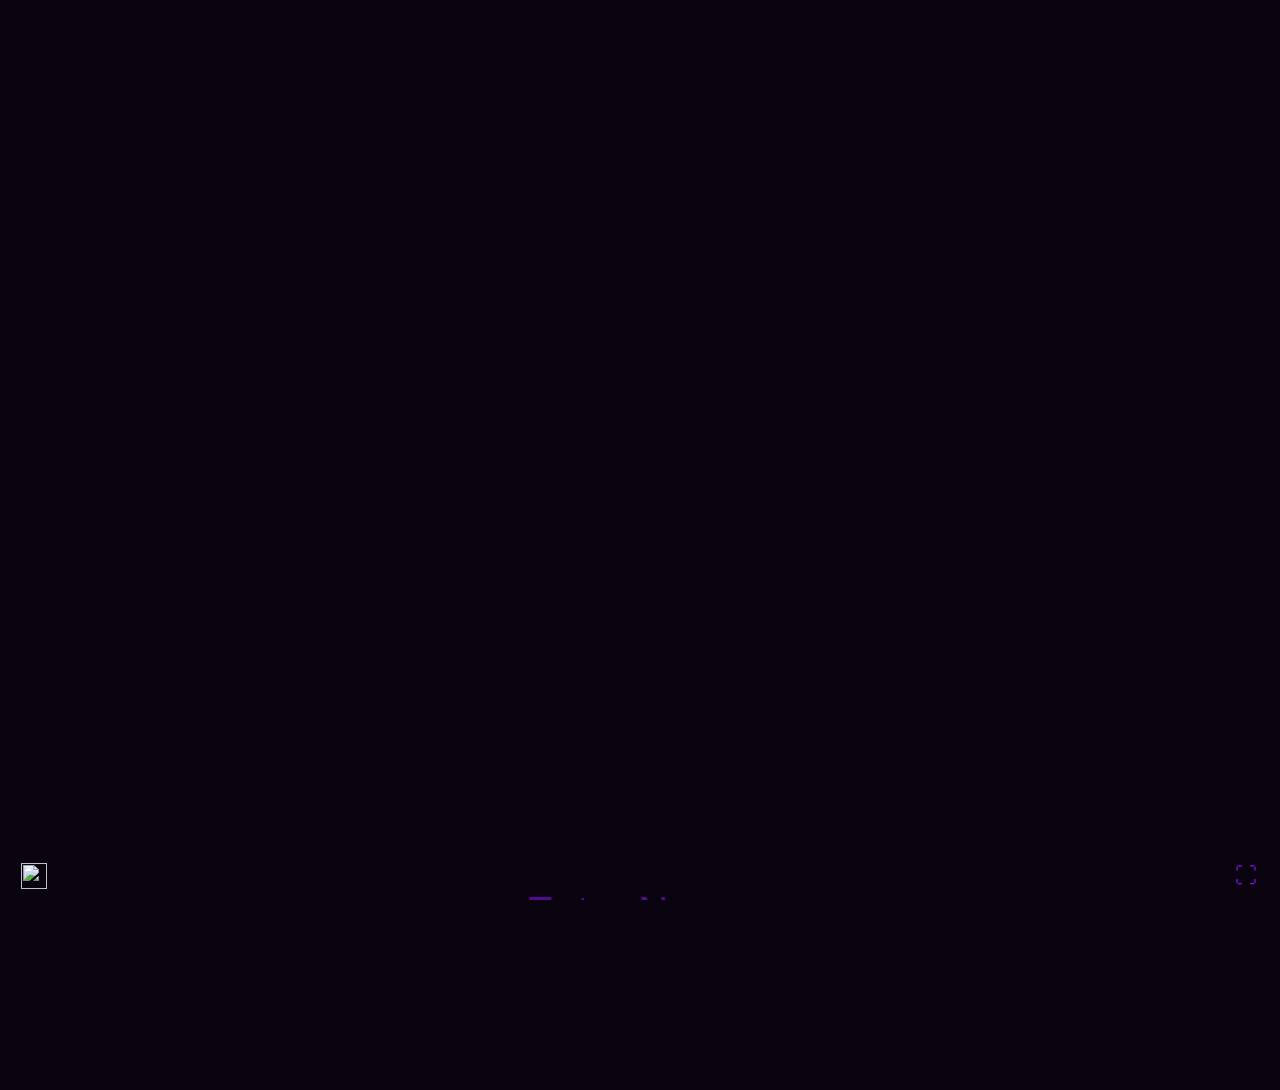
==== index.html @ 0f4393b4 "Add dark matter cloud hazard (not enabled on any level yet) Rob's spec for the handed-off NebulaClou" ====
<!DOCTYPE html>
<html lang="en">
<head>
<meta charset="UTF-8">
<meta name="viewport" content="width=device-width, initial-scale=1, maximum-scale=1, user-scalable=no, viewport-fit=cover">
<title>Potion Machine</title>
<script>document.write('<link rel="stylesheet" href="css/style.css?v=' + Date.now() + '">');</script>
</head>
<body>

<div id="viewport">
  <div id="gameWrap">
    <canvas id="gameCanvas" width="720" height="1280"></canvas>
    <input id="nameInput" type="text" placeholder="Enter Name" maxlength="16" autocomplete="off" autocapitalize="words" spellcheck="false">
  </div>
</div>

<!-- Fullscreen (right) and mute (left) toggles — fixed to the real browser
     viewport, not gameWrap, so they stay a consistent size/position on every
     screen (Home, gameplay, Game Over) regardless of the game's own
     portrait/landscape scaling underneath, instead of each screen having its
     own separately-positioned Pixi mute button (Rob: those had drifted
     inconsistent — left on Home, right during gameplay, and invisible under
     Game Over's dark overlay, since it was really just gameplay's copy
     showing through, dimmed along with everything else). fullscreenBtn is
     still a placeholder glyph (Rob's making a real icon to swap in later);
     muteBtn already uses the game's own original unmuted/muted art
     (assets/Mute P.png / Mute P1.png — same two images every other mute
     button in the project always used), swapped by game.js's updateMuteBtn(). -->
<button id="fullscreenBtn" aria-label="Toggle fullscreen" type="button">⛶</button>
<button id="muteBtn" aria-label="Toggle mute" type="button"><img id="muteBtnImg" src="assets/Mute P.png" alt=""></button>

<!-- PixiJS — the GPU/WebGL rendering foundation for the "pinball expansion" rebuild
     (see PINBALL_EXPANSION_PLAN.md). Loaded as a plain local file (downloaded from
     jsdelivr's pixi.js@8 build), same "no build step, just script tags" approach as
     the rest of this project — exposes a global `PIXI` object. Must load before
     every other script below, since they all use it. -->
<script src="js/vendor/pixi.min.js"></script>

<!-- Load order matters: each later file uses globals defined by the ones before it.
     Cache-busted with a timestamp query during dev (see below) so editor/browser
     caching never serves a stale file while this is actively being worked on —
     drop that before real deployment, where normal caching is a feature. -->
<script>
  const DEV_SCRIPTS = ['js/storage.js', 'js/input.js', 'js/leaderboard.js', 'js/fog.js', 'js/ui.js', 'js/platform.js', 'js/difficulty.js', 'js/physics.js', 'js/plasma_orb.js', 'js/nebula_cloud.js', 'js/pixi_home.js', 'js/pixi_levels.js', 'js/pixi_playscreen.js', 'js/pixi_hud.js', 'js/pixi_gameover.js', 'js/game.js'];
  const v = Date.now();
  document.write(DEV_SCRIPTS.map(s => `<script src="${s}?v=${v}"><\/script>`).join(''));
</script>
</body>
</html>
---- css/style.css ----
@font-face {
  font-family: 'PotionTitle';
  src: url('../assets/BRLNSDB.TTF');
}
@font-face {
  font-family: 'PotionBody';
  src: url('../assets/mvboli.ttf');
}

* { box-sizing: border-box; }

html, body {
  margin: 0;
  padding: 0;
  width: 100%;
  height: 100%;
  background: #0a0410;
  overflow: hidden;
  overscroll-behavior: none;
  touch-action: none;
  -webkit-user-select: none;
  user-select: none;
}

/* Fills whatever the canvas itself doesn't cover — landscape's side margins
   and (Rob caught this one too) portrait's top/bottom margins, which show
   up whenever the real screen is taller than the 720x1280 design ratio,
   most noticeably in fullscreen. Portrait's default below is a plain dark
   gradient rather than an aligned image — an earlier attempt aligned
   Background 1.png (what Home/Game Over actually draw) pixel-for-pixel,
   which looked right there but broke on two counts: that image only
   overscans ~17px past the canvas's own edges (past that, a flat fallback
   color — a visible seam of its own), and the actual gameplay screen
   doesn't draw that image at all (flat fill + Fog layers instead), so
   aligning it there was wrong regardless of margin size. A gradient has
   no fixed size to run out of and nothing screen-specific to be wrong
   about.
   This used to be toggled in JS (updateBodyBackground(), off
   fitGameWrap()'s own isLandscape check) but Rob caught it reverting to
   this landscape fill specifically once actual gameplay started, even
   though every other screen kept the right one — likeliest cause,
   something (the on-screen keyboard closing after the name field loses
   focus is the prime suspect) briefly resized the visual viewport during
   that transition, made the JS check misfire once, and nothing forced a
   correct re-run after: a JS value, once wrong, just stays wrong until the
   next resize event. A CSS media query can't get stuck like that — the
   browser re-evaluates it fresh on every repaint against its own live
   viewport, not a value some past JS call happened to compute. */
body {
  background-image: linear-gradient(to bottom, #171731, #0a0410);
  background-repeat: no-repeat;
  background-size: 100% 100%;
  background-position: 0 0;
}
@media (orientation: landscape) {
  body {
    background-image: url('../assets/FogBack3.png');
    background-repeat: repeat;
    background-size: auto;
    background-position: 0 0;
  }
}

#viewport {
  width: 100%;
  height: 100%;
  display: flex;
  align-items: center;
  justify-content: center;
}

#gameWrap {
  position: relative;
  width: 720px;
  height: 1280px;
  transform-origin: top left;
  flex-shrink: 0;
}

#gameCanvas {
  position: absolute;
  left: 0;
  top: 0;
  width: 720px;
  height: 1280px;
  display: block;
}

/* DOM overlay controls sit in the same 720x1280 coordinate space as the canvas
   and scale together with it via #gameWrap's transform. */
#nameInput {
  position: absolute;
  left: 88px;
  top: 1066px;
  width: 540px;
  height: 72px;
  font-family: 'PotionTitle', sans-serif;
  font-size: 42px;
  text-align: center;
  color: rgb(144, 19, 254);
  background: transparent;
  border: none;
  outline: none;
  caret-color: rgb(144, 19, 254);
  /* html/body sets touch-action:none and user-select:none game-wide so the canvas
     doesn't scroll/zoom under touch — but that inherits down onto this input too,
     and on real touchscreens touch-action:none can suppress the tap-to-focus
     gesture entirely, silently preventing the on-screen keyboard from ever
     appearing. Explicitly restore normal behavior for just this field. */
  touch-action: manipulation;
  -webkit-user-select: text;
  user-select: text;
}
#nameInput::placeholder {
  color: rgba(144, 19, 254, 0.55);
}

/* Fixed to the real browser viewport (not #gameWrap) so both are always a
   consistent size/position on every screen (Home, gameplay, Game Over),
   independent of the game's own portrait/landscape scaling and never hidden
   behind any screen's own overlays — mute bottom-left, fullscreen
   bottom-right (Rob). No circle/border chrome (Rob) — just the bare icon. */
#fullscreenBtn, #muteBtn {
  position: fixed;
  bottom: 86px; /* portrait value; landscape override below */
  width: 44px;
  height: 44px;
  border: none;
  background: transparent;
  color: rgba(144, 19, 254, 0.85);
  font-size: 22px;
  line-height: 1;
  display: flex;
  align-items: center;
  justify-content: center;
  cursor: pointer;
  z-index: 10;
  padding: 0;
}
#fullscreenBtn { right: 12px; }
#muteBtn { left: 12px; }
#fullscreenBtn:active, #muteBtn:active {
  opacity: 0.6;
}
/* muteBtn's own art (Mute P.png/Mute P1.png) already has its speaker icon
   drawn with real padding baked in, so it can fill the circle rather than
   needing extra shrinking like a bare glyph would. */
#muteBtn img {
  width: 26px;
  height: 26px;
  object-fit: contain;
  pointer-events: none;
}
/* Landscape's own letterboxing puts content much closer to the real bottom
   edge than portrait's does — 86px (tuned for portrait) would leave both
   buttons stranded mid-screen there instead of down at the corners. */
@media (orientation: landscape) {
  #fullscreenBtn, #muteBtn {
    bottom: 2px;
  }
}
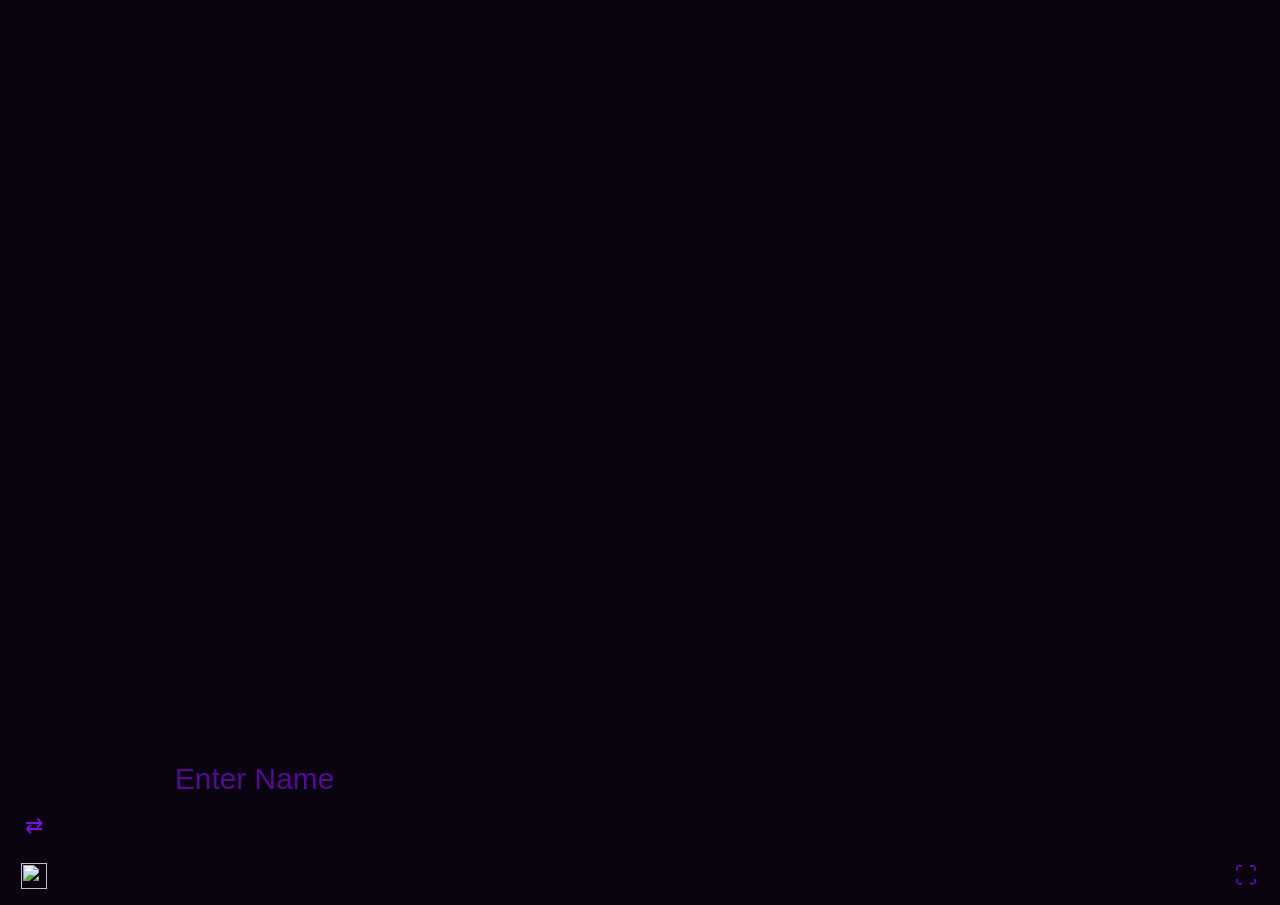
==== commit 909e50b3: "Add manual tilt-invert toggle for devices with backwards sensor sign Rob: "all of a sudden the ball " ====
--- a/index.html
+++ b/index.html
@@ -29,6 +29,14 @@
      button in the project always used), swapped by game.js's updateMuteBtn(). -->
 <button id="fullscreenBtn" aria-label="Toggle fullscreen" type="button">⛶</button>
 <button id="muteBtn" aria-label="Toggle mute" type="button"><img id="muteBtnImg" src="assets/Mute P.png" alt=""></button>
+<!-- Manual tilt-direction flip (Rob: "all of a sudden the ball is moving
+     in reverse left when it should go right and vice versa") — some
+     phones/OS versions genuinely report the tilt sensor's sign backwards,
+     with no reliable way to auto-detect that from here, so this lets the
+     player fix it themselves and it's remembered per-device (see
+     input.js's toggleInverted/Storage.getTiltInverted). Stacked above the
+     mute button so it doesn't collide with it. -->
+<button id="tiltInvertBtn" aria-label="Invert tilt direction" type="button">⇄</button>
 
 <!-- PixiJS — the GPU/WebGL rendering foundation for the "pinball expansion" rebuild
      (see PINBALL_EXPANSION_PLAN.md). Loaded as a plain local file (downloaded from
--- a/css/style.css
+++ b/css/style.css
@@ -120,7 +120,7 @@
    independent of the game's own portrait/landscape scaling and never hidden
    behind any screen's own overlays — mute bottom-left, fullscreen
    bottom-right (Rob). No circle/border chrome (Rob) — just the bare icon. */
-#fullscreenBtn, #muteBtn {
+#fullscreenBtn, #muteBtn, #tiltInvertBtn {
   position: fixed;
   bottom: 86px; /* portrait value; landscape override below */
   width: 44px;
@@ -139,8 +139,18 @@
 }
 #fullscreenBtn { right: 12px; }
 #muteBtn { left: 12px; }
-#fullscreenBtn:active, #muteBtn:active {
+/* Stacked directly above muteBtn (same left edge, 44px taller) rather than
+   competing for its own corner — this is a rarely-needed fix toggle, not
+   an every-screen control like mute/fullscreen. */
+#tiltInvertBtn { left: 12px; bottom: 136px; }
+#fullscreenBtn:active, #muteBtn:active, #tiltInvertBtn:active {
   opacity: 0.6;
+}
+/* On (inverted) state reads clearly different from the resting purple —
+   same bright pink the rest of the game's own active/highlighted UI
+   already uses, not a new color introduced just for this. */
+#tiltInvertBtn.active {
+  color: rgba(255, 0, 195, 0.95);
 }
 /* muteBtn's own art (Mute P.png/Mute P1.png) already has its speaker icon
    drawn with real padding baked in, so it can fill the circle rather than
@@ -158,4 +168,7 @@
   #fullscreenBtn, #muteBtn {
     bottom: 2px;
   }
+  #tiltInvertBtn {
+    bottom: 52px;
+  }
 }
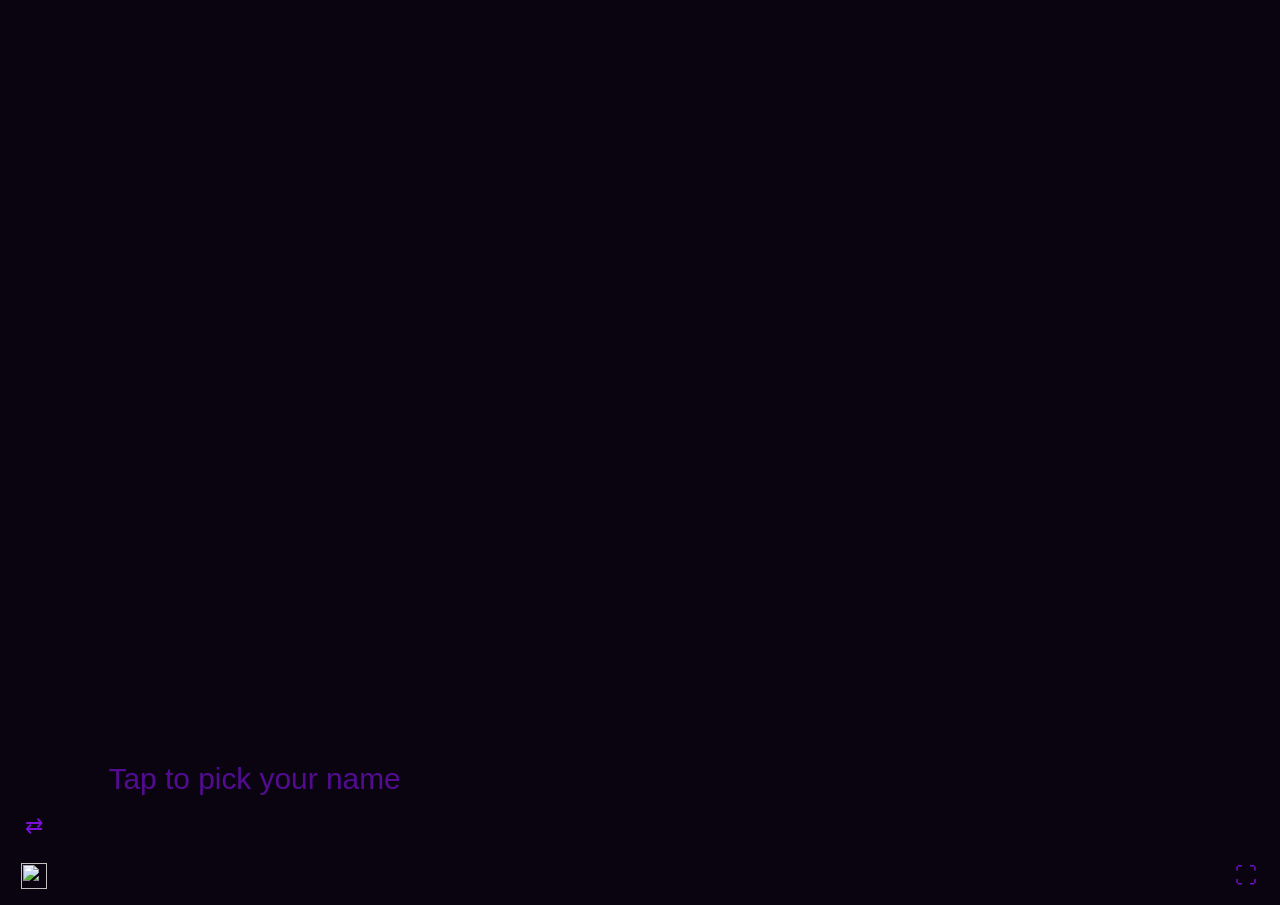
==== commit 42a0f5eb: "Add online leaderboard (Free Play) with slot-machine name picker - leaderboard/: shared Firebase lea" ====
--- a/index.html
+++ b/index.html
@@ -11,7 +11,9 @@
 <div id="viewport">
   <div id="gameWrap">
     <canvas id="gameCanvas" width="720" height="1280"></canvas>
-    <input id="nameInput" type="text" placeholder="Enter Name" maxlength="16" autocomplete="off" autocapitalize="words" spellcheck="false">
+    <!-- Shows the player's spooky leaderboard name (read-only — tapping it opens
+         the name picker; see leaderboard.js). Not required to play. -->
+    <input id="nameInput" type="text" placeholder="Tap to pick your name" readonly tabindex="-1" autocomplete="off" spellcheck="false">
   </div>
 </div>
 
@@ -45,12 +47,23 @@
      every other script below, since they all use it. -->
 <script src="js/vendor/pixi.min.js"></script>
 
+<!-- Online leaderboard: Firebase (loaded from Google's CDN) + the shared
+     leaderboard kit (leaderboard/ — also serves leaderboard.html, the page the
+     Wix pop-ups embed). If these fail to load, js/leaderboard.js just switches
+     the leaderboard off and the game plays normally. -->
+<link href="https://fonts.googleapis.com/css2?family=Luckiest+Guy&family=Nunito:wght@600;800;900&display=swap" rel="stylesheet">
+<link rel="stylesheet" href="leaderboard/lb-kit.css">
+<script src="https://www.gstatic.com/firebasejs/10.12.2/firebase-app-compat.js"></script>
+<script src="https://www.gstatic.com/firebasejs/10.12.2/firebase-auth-compat.js"></script>
+<script src="https://www.gstatic.com/firebasejs/10.12.2/firebase-firestore-compat.js"></script>
+<script src="leaderboard/lb-kit.js"></script>
+
 <!-- Load order matters: each later file uses globals defined by the ones before it.
      Cache-busted with a timestamp query during dev (see below) so editor/browser
      caching never serves a stale file while this is actively being worked on —
      drop that before real deployment, where normal caching is a feature. -->
 <script>
-  const DEV_SCRIPTS = ['js/storage.js', 'js/input.js', 'js/leaderboard.js', 'js/fog.js', 'js/ui.js', 'js/platform.js', 'js/difficulty.js', 'js/physics.js', 'js/plasma_orb.js', 'js/nebula_cloud.js', 'js/pixi_home.js', 'js/pixi_levels.js', 'js/pixi_playscreen.js', 'js/pixi_hud.js', 'js/pixi_gameover.js', 'js/game.js'];
+  const DEV_SCRIPTS = ['js/storage.js', 'js/input.js', 'js/leaderboard.js', 'js/fog.js', 'js/ui.js', 'js/platform.js', 'js/difficulty.js', 'js/physics.js', 'js/plasma_orb.js', 'js/nebula_cloud.js', 'js/plasma_storm.js', 'js/plasma_jet.js', 'js/pixi_home.js', 'js/pixi_levels.js', 'js/pixi_playscreen.js', 'js/pixi_hud.js', 'js/pixi_gameover.js', 'js/game.js'];
   const v = Date.now();
   document.write(DEV_SCRIPTS.map(s => `<script src="${s}?v=${v}"><\/script>`).join(''));
 </script>
--- a/css/style.css
+++ b/css/style.css
@@ -101,15 +101,16 @@
   background: transparent;
   border: none;
   outline: none;
-  caret-color: rgb(144, 19, 254);
+  caret-color: transparent;
+  cursor: pointer;
   /* html/body sets touch-action:none and user-select:none game-wide so the canvas
      doesn't scroll/zoom under touch — but that inherits down onto this input too,
      and on real touchscreens touch-action:none can suppress the tap-to-focus
      gesture entirely, silently preventing the on-screen keyboard from ever
      appearing. Explicitly restore normal behavior for just this field. */
   touch-action: manipulation;
-  -webkit-user-select: text;
-  user-select: text;
+  -webkit-user-select: none;
+  user-select: none;
 }
 #nameInput::placeholder {
   color: rgba(144, 19, 254, 0.55);
--- a/leaderboard/lb-kit.css
+++ b/leaderboard/lb-kit.css
@@ -0,0 +1,140 @@
+/* Name-picker overlay for lb-kit.js. Scoped under .lb-picker so it can't
+   clash with a game's own styles. Matches mytrickortreat.com's glowing neon
+   cards (cyan / violet / pink on deep indigo). Needs the Google Fonts
+   "Luckiest Guy" + "Nunito" link on the page (falls back gracefully without). */
+.lb-picker {
+  --cyan: #6ee7f9;  --cyan-glow: rgba(110, 231, 249, .55);
+  --violet: #c77dff; --violet-glow: rgba(199, 125, 255, .55);
+  --pink: #ff7ad9;  --pink-glow: rgba(255, 122, 217, .5);
+  position: fixed; inset: 0; z-index: 10000;
+  display: flex; align-items: center; justify-content: center;
+  padding: 16px; box-sizing: border-box;
+  background: rgba(8, 5, 30, .78);
+  font-family: 'Nunito', system-ui, sans-serif;
+  -webkit-tap-highlight-color: transparent;
+}
+.lb-picker * { box-sizing: border-box; }
+.lb-picker .lb-card {
+  width: 100%; max-width: 380px; padding: 24px 20px 14px; text-align: center; color: #f4efff;
+  border-radius: 26px; border: 3px solid var(--violet);
+  background:
+    radial-gradient(120% 60% at 50% 0%, rgba(120, 90, 255, .35), transparent 70%),
+    linear-gradient(to bottom, #2a2166, #16103d);
+  box-shadow: 0 0 14px var(--violet-glow), 0 0 40px rgba(140, 90, 255, .35),
+              inset 0 0 22px rgba(199, 125, 255, .25);
+}
+.lb-picker h2 {
+  margin: 0 0 6px; font-family: 'Luckiest Guy', cursive; font-weight: 400;
+  font-size: 26px; letter-spacing: 1px; line-height: 1.1;
+  background: linear-gradient(to bottom, #fff 10%, var(--cyan) 90%);
+  -webkit-background-clip: text; background-clip: text; color: transparent;
+  filter: drop-shadow(0 0 8px var(--cyan-glow));
+}
+.lb-picker .lb-sub { margin: 0 0 16px; font-size: 14px; font-weight: 700; color: #a99fd6; }
+.lb-picker .lb-name {
+  min-height: 56px; display: flex; align-items: center; justify-content: center;
+  padding: 10px; margin-bottom: 6px; border-radius: 16px;
+  background: rgba(10, 6, 40, .5); border: 2px solid var(--pink);
+  box-shadow: 0 0 12px var(--pink-glow), inset 0 0 14px rgba(255, 122, 217, .15);
+  font-family: 'Luckiest Guy', cursive; font-weight: 400; letter-spacing: 1px;
+  font-size: 24px; line-height: 1.15;
+  color: #ffe3f7; text-shadow: 0 0 6px var(--pink), 0 0 16px var(--pink-glow);
+}
+.lb-picker .lb-pop { animation: lb-pop .3s ease-out; }
+@keyframes lb-pop { from { transform: scale(.82); opacity: .3; } to { transform: scale(1); opacity: 1; } }
+.lb-picker .lb-status { min-height: 20px; margin: 2px 0 10px; font-size: 13px; font-weight: 800; color: #a99fd6; }
+.lb-picker .lb-status.ok { color: #a6ff4d; }
+.lb-picker .lb-status.bad { color: #ff9ad0; }
+
+/* Slot-machine reels */
+.lb-picker .lb-reels { display: flex; gap: 8px; margin-bottom: 14px; }
+.lb-picker .lb-reel { flex: 1; min-width: 0; display: flex; flex-direction: column; align-items: stretch; }
+.lb-picker .lb-arrow {
+  height: 28px; border: 0; border-radius: 10px; background: rgba(255, 255, 255, .07);
+  color: var(--violet); font-size: 13px; line-height: 1;
+  touch-action: none; user-select: none; -webkit-user-select: none; -webkit-touch-callout: none;
+}
+.lb-picker .lb-arrow:active { background: rgba(255, 255, 255, .16); }
+.lb-picker .lb-reel-view {
+  position: relative; height: 120px; /* 3 rows of 40px */ margin: 4px 0;
+  overflow-y: scroll; overscroll-behavior: contain; touch-action: pan-y;
+  scroll-snap-type: y mandatory; scrollbar-width: none;
+  border-radius: 12px; background: rgba(10, 6, 40, .55);
+  /* fade the rows above/below the middle one */
+  -webkit-mask-image: linear-gradient(to bottom, transparent 0, #000 30%, #000 70%, transparent 100%);
+          mask-image: linear-gradient(to bottom, transparent 0, #000 30%, #000 70%, transparent 100%);
+}
+.lb-picker .lb-reel-view::-webkit-scrollbar { display: none; }
+.lb-picker .lb-reel-view:focus-visible { outline: 2px solid var(--cyan); }
+.lb-picker .lb-reel-item {
+  height: 40px; line-height: 40px; scroll-snap-align: center;
+  font-family: 'Luckiest Guy', cursive; font-size: 15px; letter-spacing: .5px;
+  white-space: nowrap; overflow: hidden; text-overflow: clip;
+  color: rgba(244, 239, 255, .45); user-select: none; -webkit-user-select: none;
+}
+.lb-picker .lb-reel-item.on { color: #fff; text-shadow: 0 0 8px var(--pink), 0 0 16px var(--pink-glow); }
+/* the "payline" band behind the middle row */
+.lb-picker .lb-reel { position: relative; }
+.lb-picker .lb-reel::after {
+  content: ''; position: absolute; left: 0; right: 0; top: calc(28px + 4px + 40px); height: 40px;
+  border-radius: 10px; pointer-events: none;
+  box-shadow: inset 0 0 0 2px rgba(255, 255, 255, .14), 0 0 12px var(--pink-glow);
+}
+.lb-picker .lb-btns { display: flex; gap: 12px; }
+.lb-picker button { font: inherit; cursor: pointer; touch-action: manipulation; }
+.lb-picker .lb-later, .lb-picker .lb-keep {
+  flex: 1; min-height: 54px; border-radius: 16px; background: rgba(10, 6, 40, .55);
+  font-family: 'Luckiest Guy', cursive; font-weight: 400; font-size: 20px; letter-spacing: 1px;
+  transition: transform .1s, box-shadow .2s;
+}
+.lb-picker .lb-later { color: var(--violet); border: 2px solid var(--violet);
+  box-shadow: 0 0 10px var(--violet-glow); text-shadow: 0 0 8px var(--violet-glow); }
+.lb-picker .lb-keep { color: var(--cyan); border: 2px solid var(--cyan);
+  box-shadow: 0 0 10px var(--cyan-glow); text-shadow: 0 0 8px var(--cyan-glow); }
+.lb-picker .lb-later:active, .lb-picker .lb-keep:active { transform: scale(.96); }
+.lb-picker button:disabled { opacity: .45; cursor: default; }
+/* Per-game picker colors (same palettes as leaderboard.html) */
+.lb-picker.lb-theme-potion {
+  --cyan: #ff5fa8;  --cyan-glow: rgba(255, 95, 168, .55);   /* title + Keep it */
+  --violet: #77a3fc; --violet-glow: rgba(119, 163, 252, .5); /* Spin */
+  --pink: #bd10e0;  --pink-glow: rgba(189, 16, 224, .55);   /* name box */
+}
+.lb-picker.lb-theme-potion .lb-card {
+  border: 0;
+  background: radial-gradient(120% 60% at 50% 0%, rgba(189, 16, 224, .35), transparent 70%),
+              linear-gradient(to bottom, #26092f, #0a0410);
+  box-shadow: 0 0 18px rgba(255, 95, 168, .5), 0 0 44px rgba(255, 95, 168, .28);
+}
+.lb-picker.lb-theme-potion .lb-name { color: #ffe0f0; }
+.lb-picker.lb-theme-monster h2 {
+  background: none; color: #a6ff4d; filter: none;
+  text-shadow: 0 0 8px rgba(166, 255, 77, .7), 0 0 22px rgba(166, 255, 77, .4);
+}
+.lb-picker.lb-theme-monster .lb-card {
+  border: 0;
+  background: linear-gradient(to bottom, #340d5d, #260c47);
+  box-shadow: 0 0 18px rgba(199, 125, 255, .45), 0 0 44px rgba(140, 90, 255, .25);
+}
+
+/* In-game leaderboard pop-over (LB.showBoard) */
+.lb-board {
+  position: fixed; inset: 0; z-index: 10000; display: flex; align-items: center; justify-content: center;
+  padding: 12px; background: rgba(8, 3, 18, .8);
+}
+.lb-board .lb-board-box { position: relative; width: 100%; max-width: 440px; height: min(92vh, 760px); }
+.lb-board iframe { width: 100%; height: 100%; border: 0; background: transparent; }
+.lb-board .lb-close {
+  position: absolute; top: 4px; right: 4px; z-index: 1; width: 44px; height: 44px; border-radius: 50%;
+  border: 0; cursor: pointer; font-size: 20px; font-weight: 900; color: #fff;
+  background: rgba(255, 255, 255, .14); box-shadow: 0 0 12px rgba(255, 255, 255, .25);
+}
+
+/* Monster Smash: the line monster-hook.js adds to the game's "Time's Up!" box */
+.lb-modal-line {
+  margin: -0.6em 0 1.2em; font-size: 13px; font-weight: 700; color: #cfc4f2; text-align: center;
+}
+.lb-modal-line b { color: #a6ff4d; }
+.lb-modal-line .lb-change {
+  font: inherit; font-size: 12px; color: #6ee7f9; background: none; border: 0;
+  text-decoration: underline; cursor: pointer; padding: 0 2px;
+}
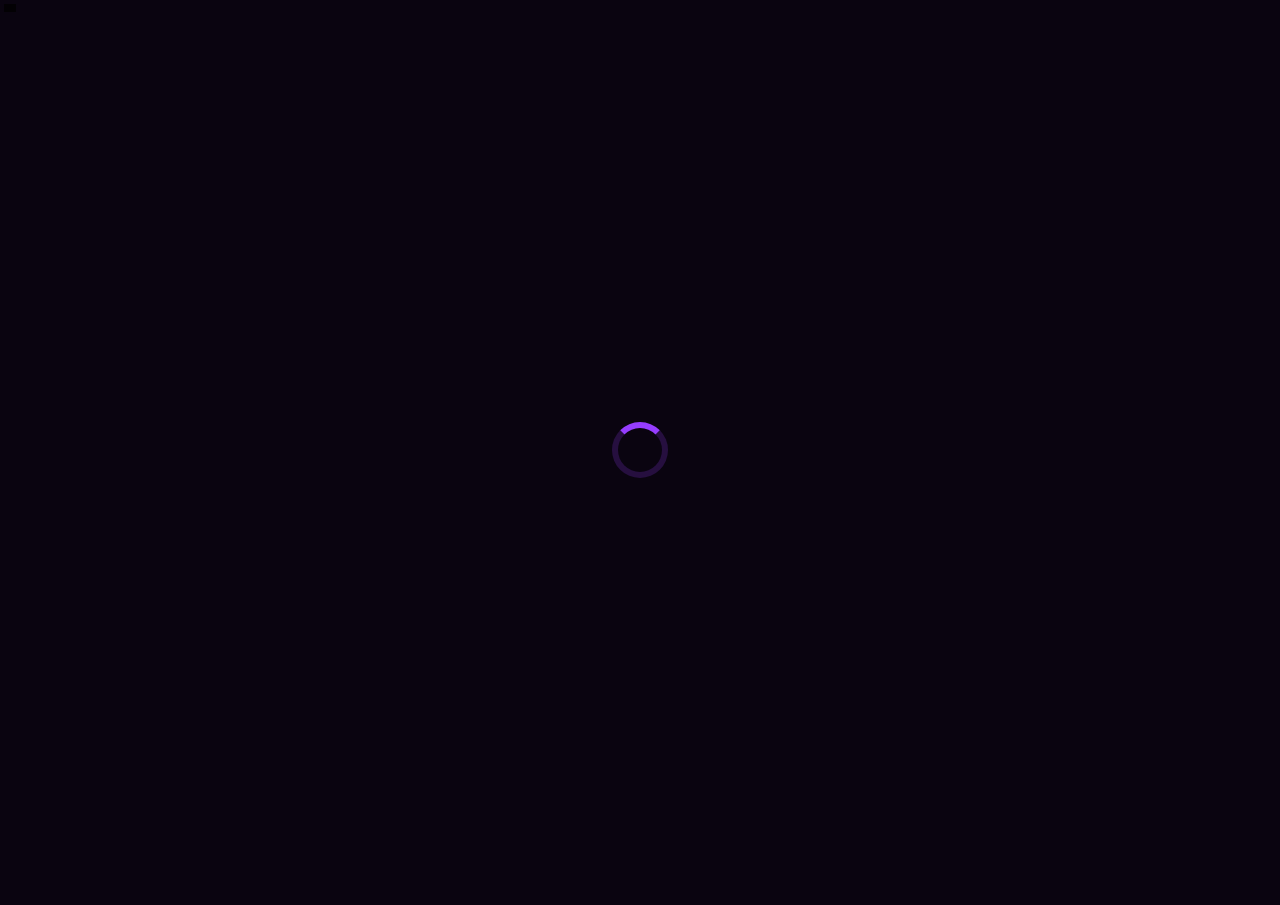
==== commit 42f0eca8: "Add purple loading spinner while the game starts Plain HTML/CSS spinner in index.html so it shows be" ====
--- a/index.html
+++ b/index.html
@@ -7,6 +7,26 @@
 <script>document.write('<link rel="stylesheet" href="css/style.css?v=' + Date.now() + '">');</script>
 </head>
 <body>
+
+<!-- Loading spinner: plain HTML/CSS so it shows before any game script has
+     run. game.js removes it once the first frame is up. -->
+<style>
+  #loadingSpinner {
+    position: fixed; inset: 0; z-index: 99998;
+    display: flex; align-items: center; justify-content: center;
+    background: #0a0410;
+    transition: opacity 0.3s ease;
+  }
+  #loadingSpinner.done { opacity: 0; pointer-events: none; }
+  #loadingSpinner .ring {
+    width: 56px; height: 56px; border-radius: 50%;
+    border: 6px solid rgba(150, 61, 255, 0.2);
+    border-top-color: #963dff;
+    animation: spin 0.9s linear infinite;
+  }
+  @keyframes spin { to { transform: rotate(360deg); } }
+</style>
+<div id="loadingSpinner"><div class="ring"></div></div>
 
 <div id="viewport">
   <div id="gameWrap">
@@ -63,7 +83,7 @@
      caching never serves a stale file while this is actively being worked on —
      drop that before real deployment, where normal caching is a feature. -->
 <script>
-  const DEV_SCRIPTS = ['js/storage.js', 'js/input.js', 'js/leaderboard.js', 'js/fog.js', 'js/ui.js', 'js/platform.js', 'js/difficulty.js', 'js/physics.js', 'js/plasma_orb.js', 'js/nebula_cloud.js', 'js/plasma_storm.js', 'js/plasma_jet.js', 'js/pixi_home.js', 'js/pixi_levels.js', 'js/pixi_playscreen.js', 'js/pixi_hud.js', 'js/pixi_gameover.js', 'js/game.js'];
+  const DEV_SCRIPTS = ['js/storage.js', 'js/input.js', 'js/leaderboard.js', 'js/fog.js', 'js/ui.js', 'js/platform.js', 'js/difficulty.js', 'js/physics.js', 'js/plasma_orb.js', 'js/nebula_cloud.js', 'js/plasma_storm.js', 'js/plasma_jet.js', 'js/potion_cauldron.js', 'js/pixi_home.js', 'js/pixi_levels.js', 'js/pixi_playscreen.js', 'js/pixi_hud.js', 'js/pixi_gameover.js', 'js/game.js'];
   const v = Date.now();
   document.write(DEV_SCRIPTS.map(s => `<script src="${s}?v=${v}"><\/script>`).join(''));
 </script>
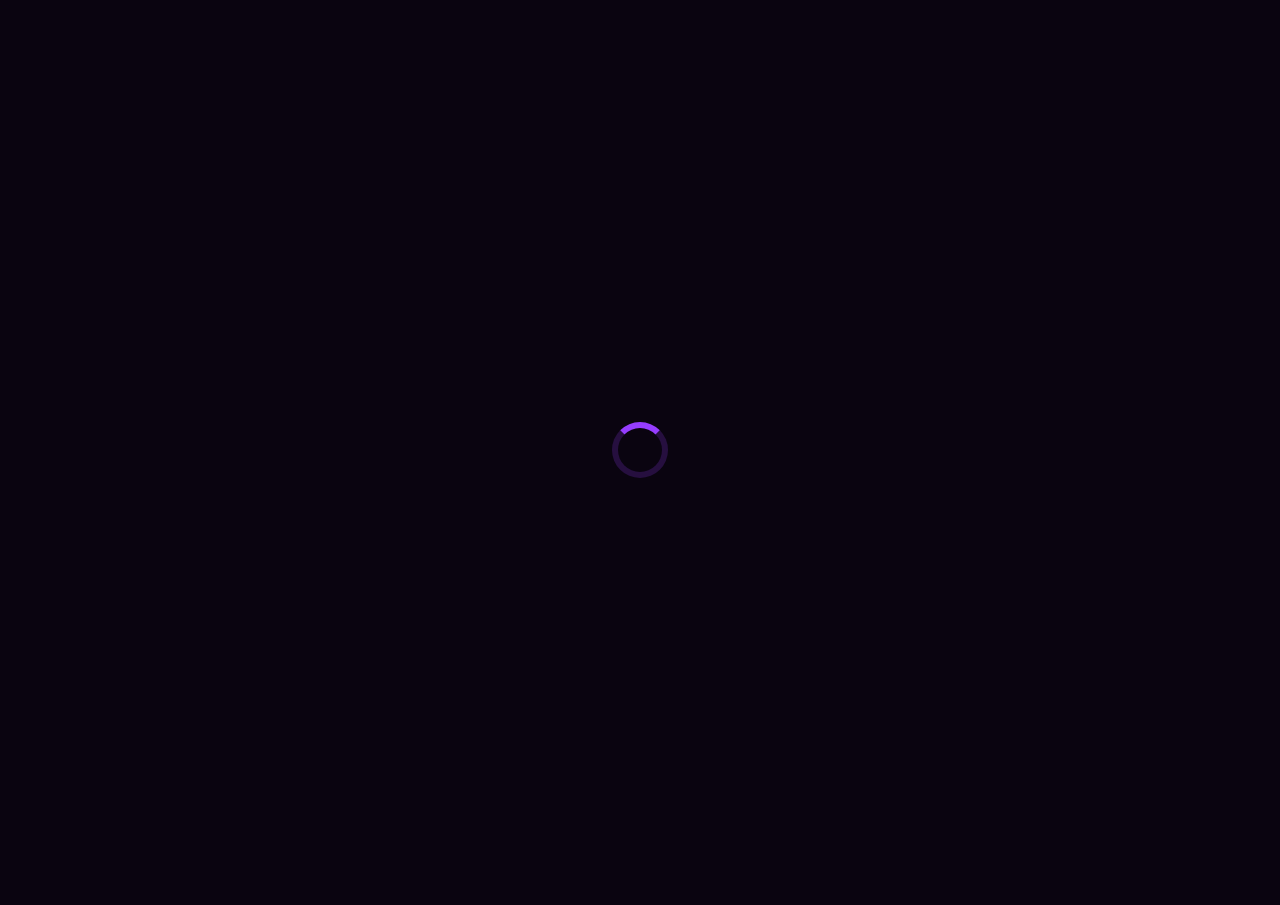
==== commit 6e077581: "Lock orientation to portrait during gameplay Added screen orientation API lock and viewport meta tag" ====
--- a/index.html
+++ b/index.html
@@ -3,7 +3,14 @@
 <head>
 <meta charset="UTF-8">
 <meta name="viewport" content="width=device-width, initial-scale=1, maximum-scale=1, user-scalable=no, viewport-fit=cover">
+<meta name="apple-mobile-web-app-status-bar-style" content="black-translucent">
 <title>Potion Machine</title>
+<script>
+  // Lock orientation to portrait on mobile
+  if (screen.orientation && screen.orientation.lock) {
+    screen.orientation.lock('portrait').catch(err => console.log('Orientation lock not supported'));
+  }
+</script>
 <script>document.write('<link rel="stylesheet" href="css/style.css?v=' + Date.now() + '">');</script>
 </head>
 <body>
